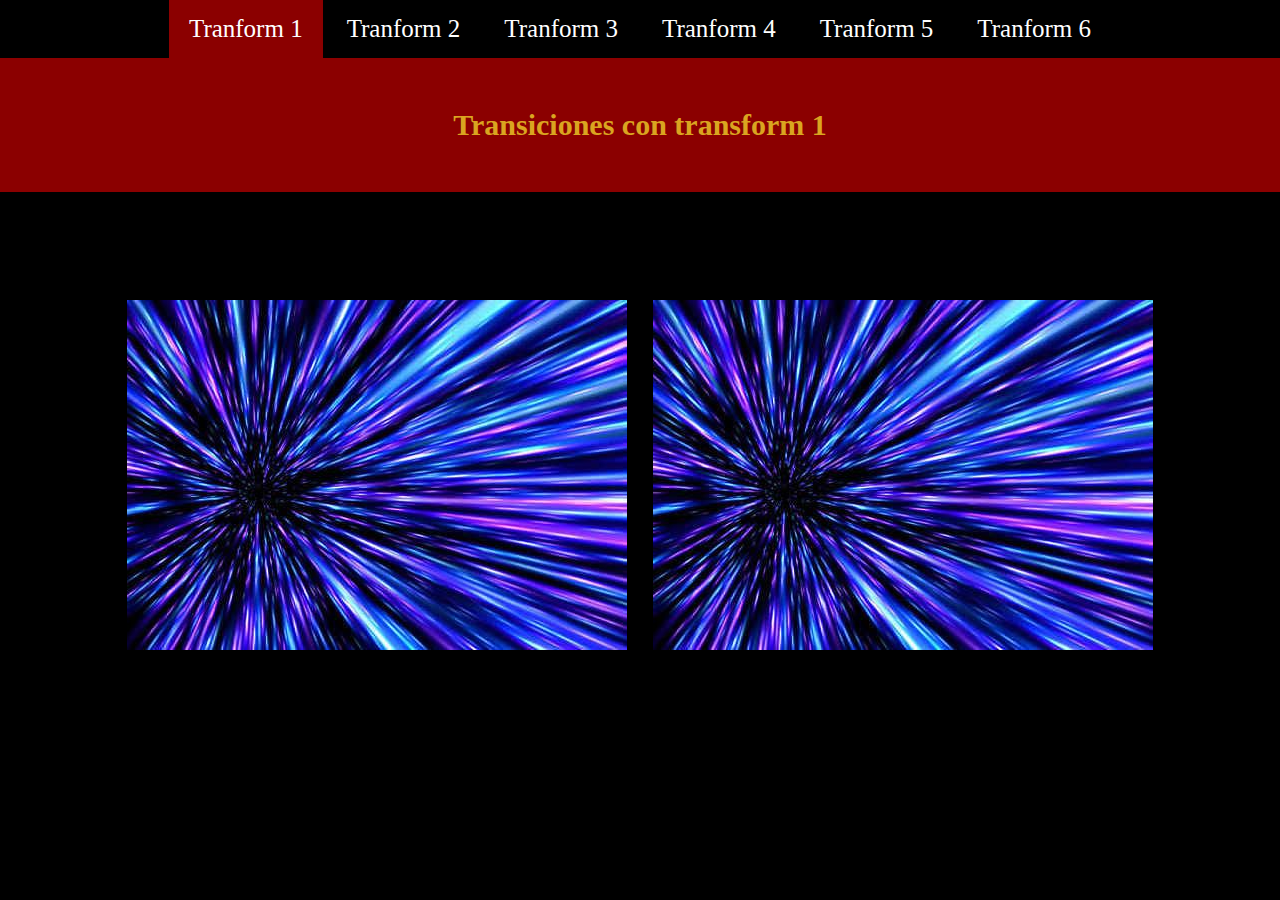
==== index.html @ b80ab938 "primero" ====
<!DOCTYPE html>
<html lang="en">
<head>
    <meta charset="UTF-8">
    <title>Tranform 1</title>
    <link rel="stylesheet" href="style/main.css">
</head>
<body>
    <nav>
        <ul>
            <li><a href=""class="active">Tranform 1</a></li>
            <li><a href="page/page2.html">Tranform 2</a></li>
            <li><a href="page/page3.html">Tranform 3</a></li>
            <li><a href="page/page4.html">Tranform 4</a></li>
            <li><a href="page/page5.html">Tranform 5</a></li>
            <li><a href="page/page6.html">Tranform 6</a></li>
        </ul>
    </nav>
    <main class="page1">
        <h2>Transiciones con transform 1</h2>
        <nav>
            <section>
                <img src="assets/1.jpg">
                <article></article>
            </section>
            <section>
                <img src="assets/1.jpg">
            </section>
        </nav>
    </main>
    <script>
    </script>
</body>
</html>
---- style/main.css ----
@import url('https://fonts.googleapis.com/css?family=Kaushan+Script');
*{
    margin: 0;
    padding: 0;
}
nav{
    background-color: black;
    text-align: center;
}
nav>ul>li{
    display: inline-block;
    list-style: none;
}
nav>ul>li>a{
    text-decoration: none;
    color: white;
    display: inline-block;
    font-size: 25px;
    padding: 15px 20px;
}
.active{
    background-color: darkred;
}
body{
    background-color: black;
}
.page1>h2{
    padding: 50px 0;
    text-align: center;
    color: goldenrod;
    background-color: darkred;
    font-size: 30px;
}
.page1>nav{
    position: absolute;
    top: 0;
    right: 0;
    left: 0;
    bottom: 0;
    margin: auto;
    width: 1060px;
    height: 400px;
}
.page1>nav>section{
    margin: 50px 11px 0 11px;
    width: 500px;
    height: 350px;
    display: inline-block;
    overflow: hidden;
}
.page1>nav>section>img{
    transition-property: transform;
    transition-duration: .5s;
    transition-delay: 0s;
}
.page1>nav>section>img:hover{
    transform: scale(1.2);
}
.page1>nav>section:hover>article{
    width: 250px;
    height: 175px;
    background-color: darkblue;
    transform: scale(1.5);
}
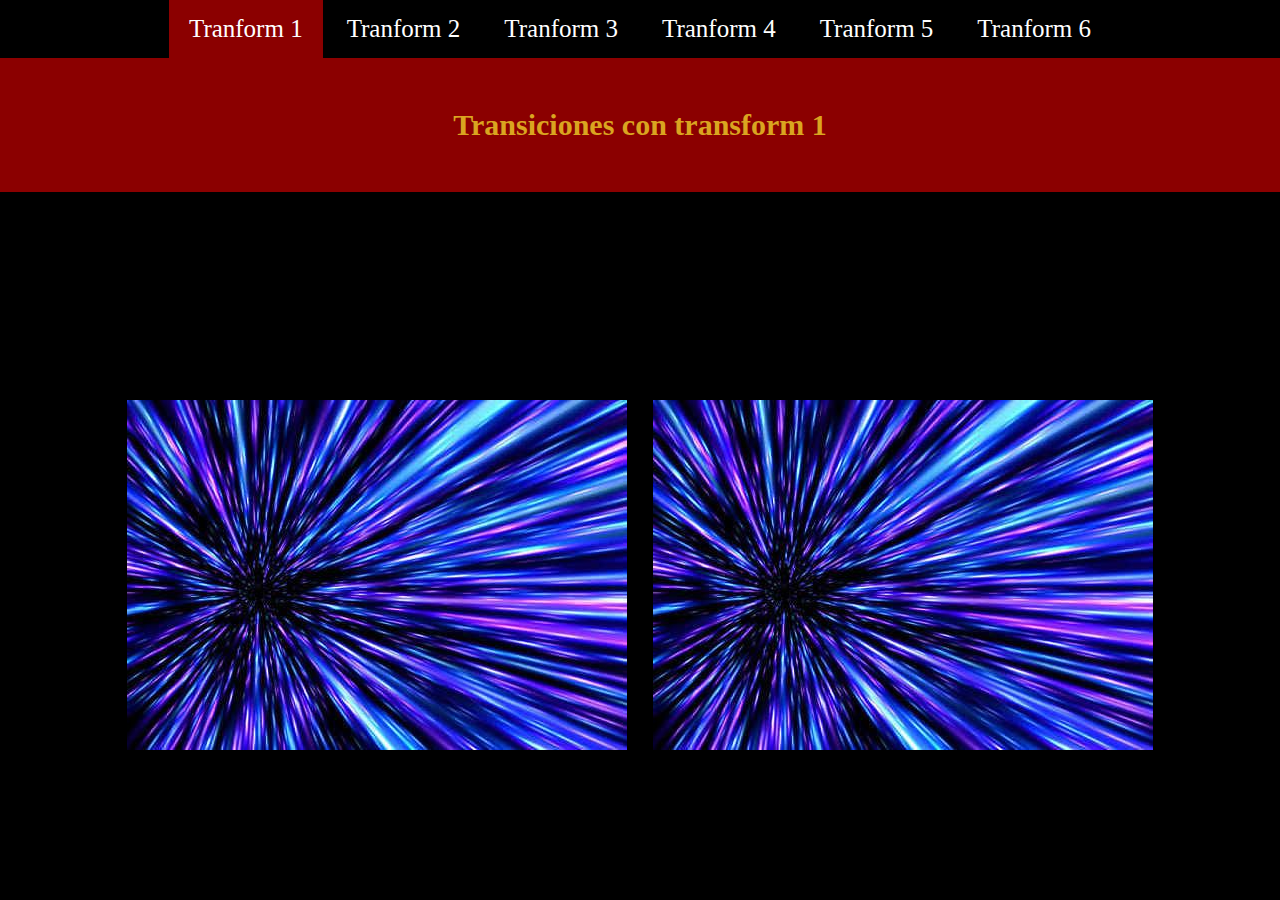
==== commit 6284d418: "asdasdas" ====
--- a/index.html
+++ b/index.html
@@ -21,10 +21,14 @@
         <nav>
             <section>
                 <img src="assets/1.jpg">
-                <article></article>
+                <article>
+                    <h4>Tranform 1</h4>
+                    <p></p>
+                </article>
             </section>
             <section>
                 <img src="assets/1.jpg">
+                <article></article>
             </section>
         </nav>
     </main>
--- a/style/main.css
+++ b/style/main.css
@@ -33,7 +33,7 @@
 }
 .page1>nav{
     position: absolute;
-    top: 0;
+    top: 200px;
     right: 0;
     left: 0;
     bottom: 0;
@@ -53,12 +53,21 @@
     transition-duration: .5s;
     transition-delay: 0s;
 }
-.page1>nav>section>img:hover{
+.page1>nav>section:hover>img{
     transform: scale(1.2);
 }
+.page1>nav>section>article{
+    position: absolute;
+    top: 50px;
+    margin: auto;
+    width: 500px;
+    height: 350px;
+    background-color: rgba(180, 4, 4, .3);
+    transform: scale(0);
+    transition-property: transform;
+    transition-duration: .5s;
+    transition-delay: 0s;
+}
 .page1>nav>section:hover>article{
-    width: 250px;
-    height: 175px;
-    background-color: darkblue;
-    transform: scale(1.5);
-}
+    transform: scale(1);
+}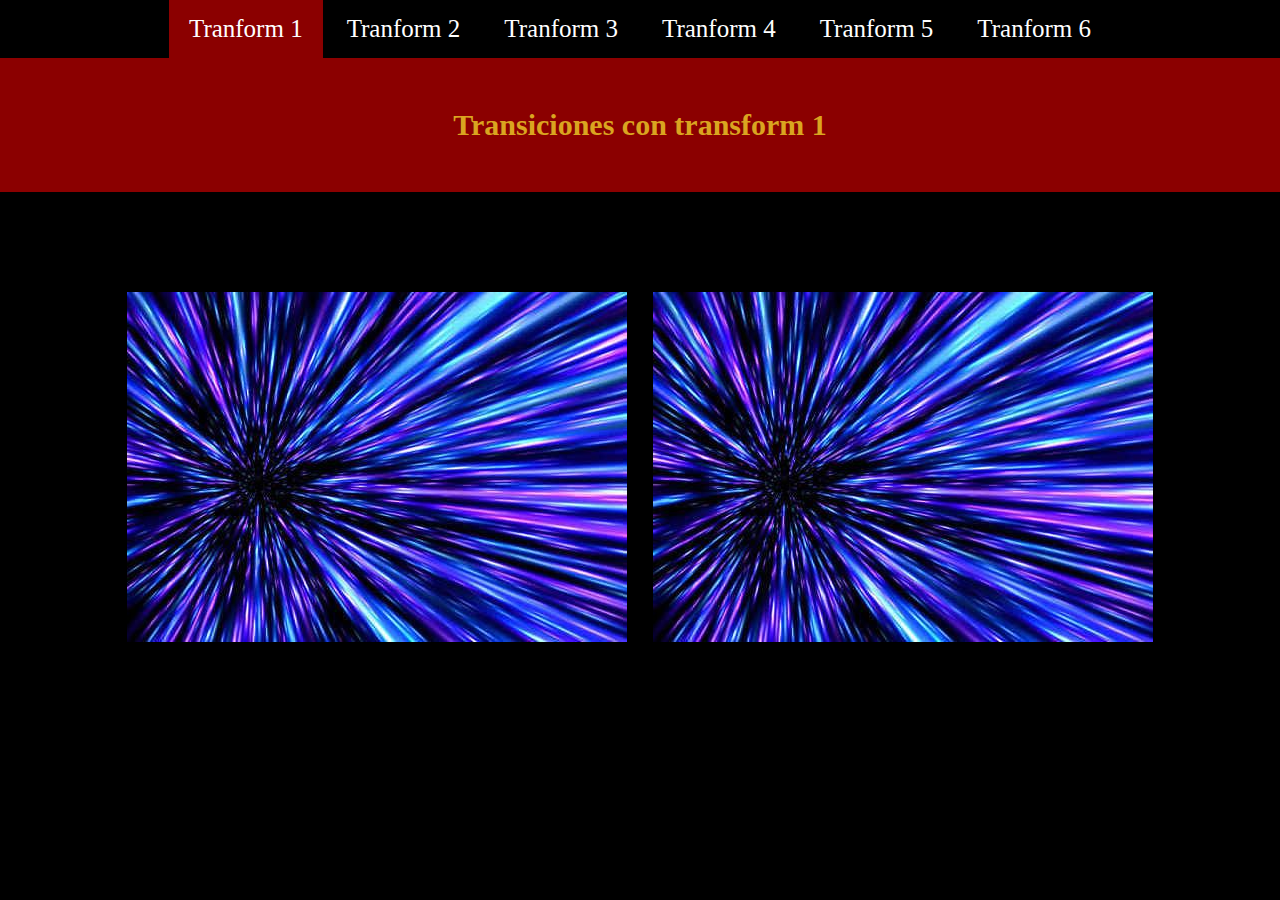
==== commit 25e973f4: "transform2" ====
--- a/index.html
+++ b/index.html
@@ -23,12 +23,17 @@
                 <img src="assets/1.jpg">
                 <article>
                     <h4>Tranform 1</h4>
-                    <p></p>
+                    <p>Lorem ipsum dolor sit amet, consectetur adipisicing elit. Provident sunt unde natus delectus eius! Obcaecati, beatae illo quod magni reprehenderit, dolore commodi et minima, veniam sapiente quae eligendi quas laboriosam.</p>
+                    <a href>Leer mas...</a>
                 </article>
             </section>
             <section>
                 <img src="assets/1.jpg">
-                <article></article>
+                <article>
+                    <h4>Tranform 1</h4>
+                    <p>Lorem ipsum dolor sit amet, consectetur adipisicing elit. Provident sunt unde natus delectus eius! Obcaecati, beatae illo quod magni reprehenderit, dolore commodi et minima, veniam sapiente quae eligendi quas laboriosam.</p>
+                    <a href>Leer mas...</a>
+                </article>
             </section>
         </nav>
     </main>
--- a/style/main.css
+++ b/style/main.css
@@ -24,50 +24,225 @@
 body{
     background-color: black;
 }
-.page1>h2{
+h2{
     padding: 50px 0;
     text-align: center;
     color: goldenrod;
     background-color: darkred;
     font-size: 30px;
 }
-.page1>nav{
-    position: absolute;
-    top: 200px;
+.page1>nav>section{
+    position: relative;
+    margin: 0 11px;
+    width: 500px;
+    height: 350px;
+    display: inline-block;
+    overflow: hidden;
+}
+.page1>nav>section>img{
+    transition-property: transform;
+    transition-duration: .5s;
+    transition-delay: 0s;
+}
+.page1>nav>section:hover>img{
+    transform: scale(1.2);
+}
+.page1>nav>section>article{
+    position: absolute;
+    top: 0;
+    margin: auto;
+    width: 500px;
+    height: 350px;
+    background-color: rgba(180, 4, 4, .3);
+    transform: scale(0);
+    transition-property: transform;
+    transition-duration: .5s;
+    transition-delay: 0s;
+}
+.page1>nav>section:hover>article{
+    transform: scale(1);
+}
+.page1>nav>section>article>h4{
+    font-size: 30px;
+    color: transparent;
+    text-align: center;
+    margin-top: 50px;
+    transform: translateY(-100px);
+    transition-property: all .5 linear;
+    transition-delay: .5s;
+}
+.page1>nav>section>article>p{
+    font-size: 20px;
+    color: transparent;
+    text-align: justify;
+    margin: 40px 30px;
+    transform: translateY(100px);
+    transition-property: all .5 linear;
+    transition-duration: .5s;
+    transition-delay: .5s;
+}
+.page1>nav>section>article>a{
+    font-size: 20px;
+    text-align: center;
+    padding: 20px 15px;
+    background-color: transparent;
+    color: transparent;
+    text-decoration: none;
+    margin: auto;
+    display: inline-block;
+    transition-property: background-color,color;
+    transition-duration: .5s;
+    transition-delay: .5s;
+}
+.page1>nav>section>article:hover>h4{
+    transform: translateY(0);
+    color: white;
+}
+.page1>nav>section>article:hover>p{
+    transform: translateY(0);
+    color: white;
+}
+.page1>nav>section>article:hover>a{
+    background-color: black;
+    color: white;
+}
+.page2>nav, .page1>nav{
+    padding: 100px 0;
+    margin: auto;
+    width: fit-content;
+    overflow: hidden;
+}
+.page2>nav>section{
+    position: relative;
+    margin: 0 11px;
+    width: 500px;
+    height: 350px;
+    display: inline-block;
+    vertical-align: top;
+    overflow: hidden;
+}
+.page2>nav>section>article{
+    position: absolute;
+    background-color: rgba(180, 4, 4, .3);
+    top: 0;
+    margin: auto;
+    width: 500px;
+    height: 350px;
+    transform: rotate(90deg) translateX(425px) translateY(-425px);
+    transition-property: transform;
+    transition-duration: .5s;
+    transition-delay: 0s;
+    overflow: hidden;
+}
+.page2>nav>section>article>h4{
+    color: white;
+    font-size: 30px;
+    text-align: center;
+    margin-top: 50px;
+    transform: translate(300px,-100px);
+    transition-property: transform;
+    transition-duration: .5s;
+    transition-delay: .5s;
+}
+.page2>nav>section>article>p{
+    color: white;
+    font-size: 20px;
+    text-align: justify;
+    margin: 40px 30px;
+    transform: translate(-300px,300px);
+    transition-property: transform;
+    transition-duration: .5s;
+    transition-delay: .5s;
+}
+.page2>nav>section>article>a{
+    font-size: 20px;
+    text-align: center;
+    padding: 20px 15px;
+    background-color: transparent;
+    color: transparent;
+    text-decoration: none;
+    margin: auto;
+    display: inline-block;
+    transform: translateY(100px);
+    transition-property: transform, color, background-color;
+    transition-duration: .5s;
+    transition-delay: .5s;
+}
+.page2>nav>section:hover>article{
+    transform: rotate(0) translate(0,0);
+}
+.page2>nav>section:hover>article>h4{
+    transform: translate(0,0);
+}
+.page2>nav>section:hover>article>p{
+    transform: translate(0,0);
+}
+.page2>nav>section:hover>article>a{
+    transform: translateY(0);
+    color: white;
+    background-color: black;
+}
+.page3>nav{
+    position: absolute;
+    top: 100px;
     right: 0;
     left: 0;
     bottom: 0;
     margin: auto;
     width: 1060px;
-    height: 400px;
-}
-.page1>nav>section{
-    margin: 50px 11px 0 11px;
-    width: 500px;
-    height: 350px;
-    display: inline-block;
-    overflow: hidden;
-}
-.page1>nav>section>img{
-    transition-property: transform;
-    transition-duration: .5s;
-    transition-delay: 0s;
-}
-.page1>nav>section:hover>img{
-    transform: scale(1.2);
-}
-.page1>nav>section>article{
-    position: absolute;
-    top: 50px;
-    margin: auto;
-    width: 500px;
-    height: 350px;
+    height: 350px;
+    overflow: hidden;
+}
+.page3>nav>section{
+    margin: 0 11px;
+    width: 500px;
+    height: 350px;
+    display: inline-block;
+    vertical-align: top;
+    overflow: hidden;
+}
+.page3>nav>section>article{
     background-color: rgba(180, 4, 4, .3);
-    transform: scale(0);
-    transition-property: transform;
-    transition-duration: .5s;
-    transition-delay: 0s;
-}
-.page1>nav>section:hover>article{
-    transform: scale(1);
+    top: 0;
+    margin: auto;
+    position: absolute;
+    width: 500px;
+    height: 350px;
+    transform: translateY(-425px) translateX(70px) rotate(90deg);
+    transition-property: transform;
+    transition-duration: .5s;
+    transition-delay: 0s;
+}
+.page3>nav>section>img{
+    transition-property: transform;
+    transition-duration: .5s;
+    transition-delay: 0s;
+}
+.page3>nav>section>article>h4{
+    color: white;
+    font-size: 30px;
+    text-align: center;
+    margin-top: 50px;
+}
+.page3>nav>section>article>p{
+    color: white;
+    font-size: 20px;
+    text-align: justify;
+    margin: 40px 30px;
+}
+.page3>nav>section>article>a{
+    font-size: 20px;
+    text-align: center;
+    padding: 20px 15px;
+    background-color: black;
+    color: white;
+    text-decoration: none;
+    margin: auto;
+    display: inline-block;
+}
+.page3>nav>section:hover>img{
+    transform: scale(1.35) rotate(-15deg);
+}
+.page3>nav>section:hover>article{
+    transform: translateY(0) translateX(0) rotate(0);
 }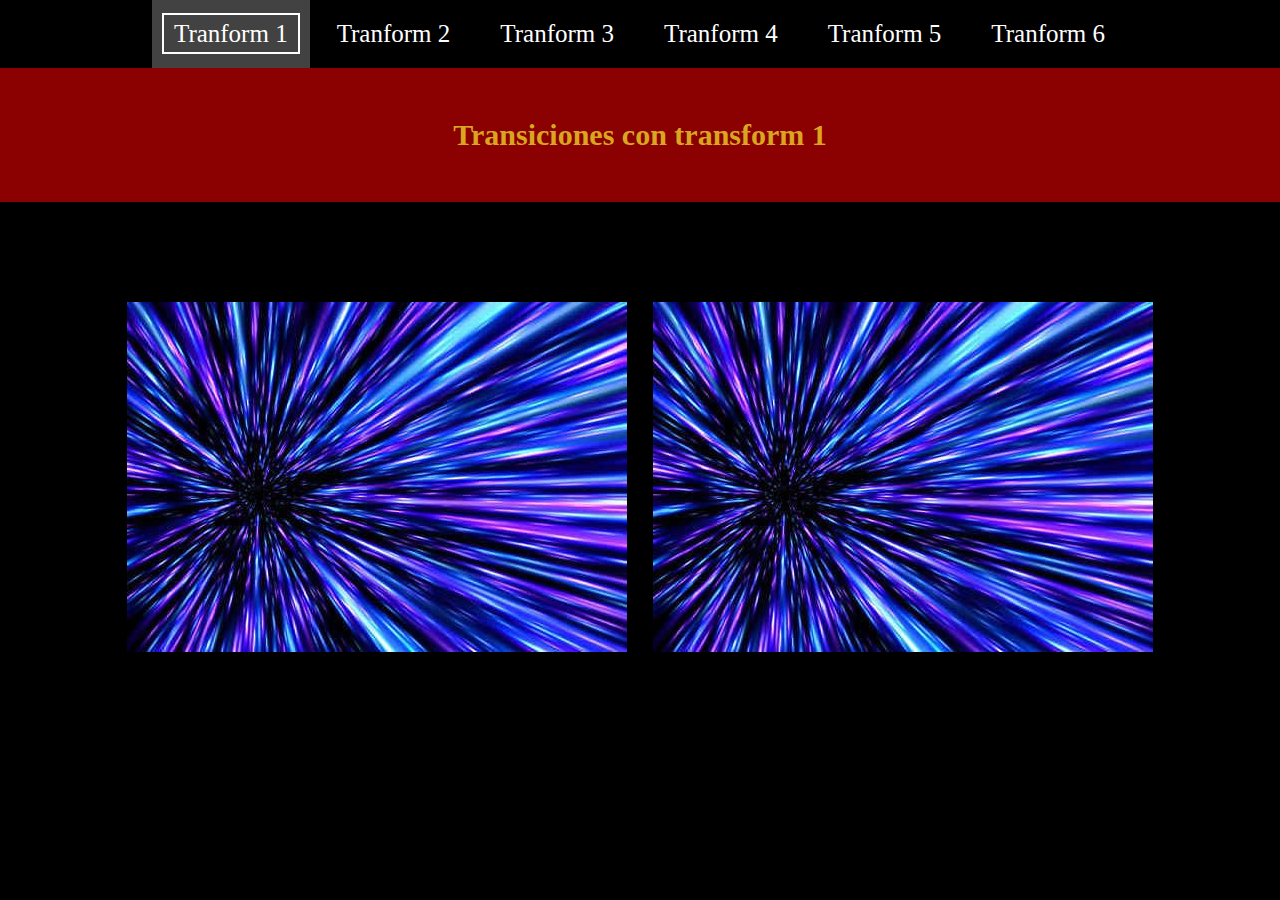
==== commit 544dcc72: "asdasd" ====
--- a/index.html
+++ b/index.html
@@ -8,12 +8,12 @@
 <body>
     <nav>
         <ul>
-            <li><a href=""class="active">Tranform 1</a></li>
-            <li><a href="page/page2.html">Tranform 2</a></li>
-            <li><a href="page/page3.html">Tranform 3</a></li>
-            <li><a href="page/page4.html">Tranform 4</a></li>
-            <li><a href="page/page5.html">Tranform 5</a></li>
-            <li><a href="page/page6.html">Tranform 6</a></li>
+            <li><div class="fondo"><a href=""class="active">Tranform 1</a></li></div>
+            <li><div><a href="page/page2.html">Tranform 2</a></li></div>
+            <li><div><a href="page/page3.html">Tranform 3</a></li></div>
+            <li><div><a href="page/page4.html">Tranform 4</a></li></div>
+            <li><div><a href="page/page5.html">Tranform 5</a></li></div>
+            <li><div><a href="page/page6.html">Tranform 6</a></li></div>
         </ul>
     </nav>
     <main class="page1">
--- a/style/main.css
+++ b/style/main.css
@@ -8,18 +8,36 @@
     text-align: center;
 }
 nav>ul>li{
-    display: inline-block;
     list-style: none;
-}
-nav>ul>li>a{
-    text-decoration: none;
-    color: white;
-    display: inline-block;
+    display: inline-block;
+}
+nav>ul>li>div{
+    background-color: transparent;
+    text-align: center;
+    padding: 20px 10px;
+    display: inline-block;
+    transition: all .3s linear;
+}
+nav>ul>li>div:hover{
+    background-color: #424242;
+}
+nav>ul>li>div>a{
+    text-decoration: none;
+    color: white;
+    border: solid transparent;
     font-size: 25px;
-    padding: 15px 20px;
+    padding: 5px 10px;
+    transition: all .3s linear;
+}
+nav>ul>li>div:hover>a{
+    border: solid 2px white;
 }
 .active{
-    background-color: darkred;
+    border: solid 2px white;
+    background-color: #424242;
+}
+.fondo{
+    background-color: #424242;
 }
 body{
     background-color: black;
@@ -128,6 +146,7 @@
     margin: auto;
     width: 500px;
     height: 350px;
+    text-align: center;
     transform: rotate(90deg) translateX(425px) translateY(-425px);
     transition-property: transform;
     transition-duration: .5s;
@@ -169,7 +188,7 @@
     transition-delay: .5s;
 }
 .page2>nav>section:hover>article{
-    transform: rotate(0) translate(0,0);
+    transform: rotate(0) translate(0);
 }
 .page2>nav>section:hover>article>h4{
     transform: translate(0,0);
@@ -183,17 +202,13 @@
     background-color: black;
 }
 .page3>nav{
-    position: absolute;
-    top: 100px;
-    right: 0;
-    left: 0;
-    bottom: 0;
-    margin: auto;
-    width: 1060px;
-    height: 350px;
+    padding: 100px 0;
+    margin: auto;
+    width: fit-content;
     overflow: hidden;
 }
 .page3>nav>section{
+    position: relative;
     margin: 0 11px;
     width: 500px;
     height: 350px;
@@ -202,16 +217,17 @@
     overflow: hidden;
 }
 .page3>nav>section>article{
+    position: absolute;
     background-color: rgba(180, 4, 4, .3);
     top: 0;
     margin: auto;
-    position: absolute;
-    width: 500px;
-    height: 350px;
-    transform: translateY(-425px) translateX(70px) rotate(90deg);
-    transition-property: transform;
-    transition-duration: .5s;
-    transition-delay: 0s;
+    width: 500px;
+    height: 350px;
+    transform: rotate(90deg) translateY(-75px) translateX(-425px);
+    transition-property: transform;
+    transition-duration: .5s;
+    transition-delay: 0s;
+    overflow: hidden;
 }
 .page3>nav>section>img{
     transition-property: transform;
@@ -223,26 +239,308 @@
     font-size: 30px;
     text-align: center;
     margin-top: 50px;
+    transform: translate(-200px, -200px) rotate(-90deg);
+    transition-property: transform;
+    transition-duration: .5s;
+    transition-delay: .5s;
 }
 .page3>nav>section>article>p{
     color: white;
     font-size: 20px;
     text-align: justify;
     margin: 40px 30px;
+    transform: translate(300px, -300px) rotate(90deg);
+    transition-property: transform;
+    transition-duration: .5s;
+    transition-delay: .5s;
 }
 .page3>nav>section>article>a{
     font-size: 20px;
     text-align: center;
     padding: 20px 15px;
-    background-color: black;
-    color: white;
-    text-decoration: none;
-    margin: auto;
-    display: inline-block;
+    background-color: transparent;
+    color: transparent;
+    text-decoration: none;
+    margin: auto;
+    display: inline-block;
+    transform: translateY(-100px);
+    transition-property: transform, color, background-color;
+    transition-duration: .5s;
+    transition-delay: .5s;
 }
 .page3>nav>section:hover>img{
     transform: scale(1.35) rotate(-15deg);
 }
 .page3>nav>section:hover>article{
     transform: translateY(0) translateX(0) rotate(0);
+}
+.page3>nav>section:hover>article>h4{
+    transform: translate(0) rotate(0);
+}
+.page3>nav>section:hover>article>p{
+    transform: translate(0) rotate(0);
+}
+.page3>nav>section:hover>article>a{
+    transform: translate(0);
+    color: white;
+    background-color: black;
+}
+.page4>nav{
+    padding: 100px 0;
+    margin: auto;
+    width: fit-content;
+    overflow: hidden;
+}
+.page4>nav>section{
+    position: relative;
+    margin: 0 11px;
+    width: 500px;
+    height: 350px;
+    display: inline-block;
+    vertical-align: top;
+    overflow: hidden;
+}
+.page4>nav>section>article{
+    position: absolute;
+    background-color: rgba(180, 4, 4, .3);
+    top: 0;
+    margin: auto;
+    width: 500px;
+    height: 350px;
+    transform: rotate(720deg) scale(0);
+    transition-property: transform;
+    transition-duration: .5s;
+    transition-delay: 0s;
+    overflow: hidden;
+}
+.page4>nav>section>img{
+    transition-property: transform;
+    transition-duration: .5s;
+    transition-delay: 0s;
+}
+.page4>nav>section>article>h4{
+    color: white;
+    font-size: 30px;
+    text-align: center;
+    margin-top: 50px;
+    transform: translateX(-400px);
+    transition-property: transform;
+    transition-duration: .5s;
+    transition-delay: .5s;
+}
+.page4>nav>section>article>p{
+    color: white;
+    font-size: 20px;
+    text-align: justify;
+    margin: 40px 30px;
+    transform: translateX(500px);
+    transition-property: transform;
+    transition-duration: .5s;
+    transition-delay: .5s;
+}
+.page4>nav>section>article>a{
+    font-size: 20px;
+    text-align: center;
+    padding: 20px 15px;
+    background-color: transparent;
+    color: transparent;
+    text-decoration: none;
+    margin: auto;
+    display: inline-block;
+    transform: translateY(200px);
+    transition-property: transform, color, background-color;
+    transition-duration: .5s;
+    transition-delay: .5s;
+}
+.page4>nav>section:hover>img{
+    transform: scale(1.5);
+}
+.page4>nav>section:hover>article{
+    transform: rotate(0) scale(1);
+}
+.page4>nav>section:hover>article>h4{
+    transform: translate(0) rotate(0);
+}
+.page4>nav>section:hover>article>p{
+    transform: translate(0) rotate(0);
+}
+.page4>nav>section:hover>article>a{
+    transform: translate(0);
+    color: white;
+    background-color: black;
+}
+.page5>nav{
+    padding: 100px 0;
+    margin: auto;
+    width: fit-content;
+    overflow: hidden;
+}
+.page5>nav>section{
+    position: relative;
+    margin: 0 11px;
+    width: 500px;
+    height: 350px;
+    display: inline-block;
+    vertical-align: top;
+    overflow: hidden;
+}
+.page5>nav>section>article{
+    position: absolute;
+    background-color: rgba(180, 4, 4, .3);
+    top: 0;
+    margin: auto;
+    width: 500px;
+    height: 350px;
+    transform: translate(-500px, 350px);
+    transition-property: transform;
+    transition-duration: .5s;
+    transition-delay: 0s;
+    overflow: hidden;
+}
+.page5>nav>section>article>h4{
+    color: white;
+    font-size: 30px;
+    text-align: center;
+    margin-top: 50px;
+    transform: scale(0) rotate(720deg);
+    transition-property: transform;
+    transition-duration: .5s;
+    transition-delay: .5s;
+}
+.page5>nav>section>article>p{
+    color: white;
+    font-size: 20px;
+    text-align: justify;
+    margin: 40px 30px;
+    transform: translate(-500px,350px) rotate(720deg);
+    transition-property: transform;
+    transition-duration: .5s;
+    transition-delay: 1s;
+}
+.page5>nav>section>article>a{
+    font-size: 20px;
+    text-align: center;
+    padding: 20px 15px;
+    background-color: transparent;
+    color: transparent;
+    text-decoration: none;
+    margin: auto;
+    display: inline-block;
+    transform: scale(0) rotate(720deg);
+    transition-property: transform, color, background-color;
+    transition-duration: .5s;
+    transition-delay: 1s;
+}
+.page5>nav>section:hover>article{
+    transform: translate(0);
+}
+.page5>nav>section:hover>article>h4{
+    transform: scale(1) rotate(0);
+}
+.page5>nav>section:hover>article>p{
+    transform: translate(0);
+}
+.page5>nav>section:hover>article>a{
+    transform: scale(1) rotate(0);
+    color: white;
+    background-color: black;
+}
+.page6>nav{
+    padding: 100px 0;
+    margin: auto;
+    width: fit-content;
+    overflow: hidden;
+}
+.page6>nav>section{
+    position: relative;
+    margin: 0 11px;
+    width: 500px;
+    height: 350px;
+    display: inline-block;
+    vertical-align: top;
+    overflow: hidden;
+}
+.page6>nav>section>article{
+    position: absolute;
+    background-color: darkred;
+    top: 0;
+    margin: auto;
+    width: 500px;
+    height: 350px;
+    transform: scale(0);
+    transition-property: transform;
+    transition-duration: .5s;
+    transition-delay: 0s;
+    overflow: hidden;
+}
+.page6>nav>section>footer{
+    position: absolute;
+    background-color: transparent;
+    top: 0;
+    margin: auto;
+    width: 500px;
+    height: 350px;
+    transition-property: background-color;
+    transition-duration: .5s;
+    transition-delay: 0s;
+    overflow: hidden;
+}
+.page6>nav>section>img{
+    transition-property: transform;
+    transition-duration: .5s;
+    transition-delay: 0s;
+}
+.page6>nav>section>article>h4{
+    color: white;
+    font-size: 30px;
+    text-align: center;
+    margin-top: 50px;
+    transform: scale(0);
+    transition-property: transform;
+    transition-duration: .5s;
+    transition-delay: .5s;
+}
+.page6>nav>section>article>p{
+    color: white;
+    font-size: 20px;
+    text-align: justify;
+    margin: 40px 30px;
+    transform: scale(0);
+    transition-property: transform;
+    transition-duration: .5s;
+    transition-delay: .5s;
+}
+.page6>nav>section>article>a{
+    font-size: 20px;
+    text-align: center;
+    padding: 20px 15px;
+    background-color: transparent;
+    color: transparent;
+    text-decoration: none;
+    margin: auto;
+    display: inline-block;
+    transform: rotate(720deg);
+    transition-property: transform, color, background-color;
+    transition-duration: .5s;
+    transition-delay: .5s;
+}
+.page6>nav>section:hover>img{
+    transform: scale(1.5);
+}
+.page6>nav>section:hover>footer{
+    background-color: rgba(255, 255, 255, .6);
+}
+.page6>nav>section:hover>article{
+    transform: scale(1);
+}
+.page6>nav>section:hover>article>h4{
+    transform: scale(1);
+}
+.page6>nav>section:hover>article>p{
+    transform: scale(1);
+}
+.page6>nav>section:hover>article>a{
+    transform: rotate(0);
+    color: white;
+    background-color: black;
 }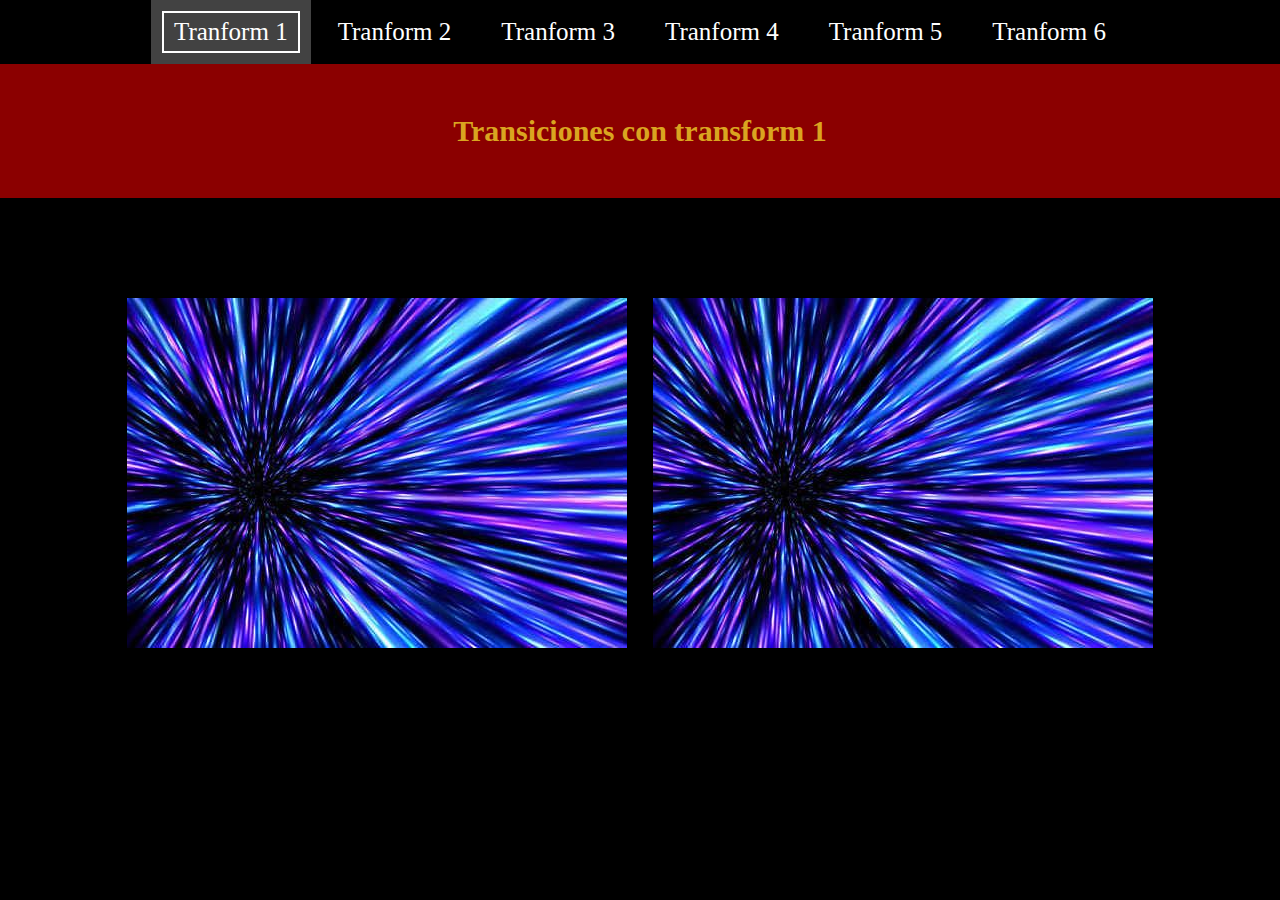
==== commit 3f9a0612: "terminado" ====
--- a/index.html
+++ b/index.html
@@ -8,12 +8,12 @@
 <body>
     <nav>
         <ul>
-            <li><div class="fondo"><a href=""class="active">Tranform 1</a></li></div>
-            <li><div><a href="page/page2.html">Tranform 2</a></li></div>
-            <li><div><a href="page/page3.html">Tranform 3</a></li></div>
-            <li><div><a href="page/page4.html">Tranform 4</a></li></div>
-            <li><div><a href="page/page5.html">Tranform 5</a></li></div>
-            <li><div><a href="page/page6.html">Tranform 6</a></li></div>
+            <li><a href=""class="active">Tranform 1<div></div></a></li>
+            <li><a href="page/page2.html">Tranform 2<div></div></a></li>
+            <li><a href="page/page3.html">Tranform 3<div></div></a></li>
+            <li><a href="page/page4.html">Tranform 4<div></div></a></li>
+            <li><a href="page/page5.html">Tranform 5<div></div></a></li>
+            <li><a href="page/page6.html">Tranform 6<div></div></a></li>
         </ul>
     </nav>
     <main class="page1">
--- a/style/main.css
+++ b/style/main.css
@@ -10,34 +10,42 @@
 nav>ul>li{
     list-style: none;
     display: inline-block;
-}
-nav>ul>li>div{
-    background-color: transparent;
-    text-align: center;
-    padding: 20px 10px;
-    display: inline-block;
-    transition: all .3s linear;
-}
-nav>ul>li>div:hover{
+    vertical-align: top;
+}
+nav>ul>li>a:hover{
     background-color: #424242;
 }
-nav>ul>li>div>a{
+nav>ul>li>a{
+    display: inline-block;
+    position: relative;
     text-decoration: none;
     color: white;
     border: solid transparent;
     font-size: 25px;
-    padding: 5px 10px;
+    padding: 15px 20px;
     transition: all .3s linear;
 }
-nav>ul>li>div:hover>a{
-    border: solid 2px white;
+ul>li>a>div{
+    position: absolute;
+    top: 8px;
+    left: 8px;
+    bottom: 8px;
+    right: 8px;
+    border:solid 2px #ffffff;
+    transition: all .4s linear;
+    transform: scale(1.2);
+    opacity: 0;
+}
+nav>ul>li>a:hover div{
+    transform: scale(1);
+    opacity: 1;    
 }
 .active{
-    border: solid 2px white;
     background-color: #424242;
 }
-.fondo{
-    background-color: #424242;
+.active>div{
+    transform: scale(1);
+    opacity: 1;  
 }
 body{
     background-color: black;
